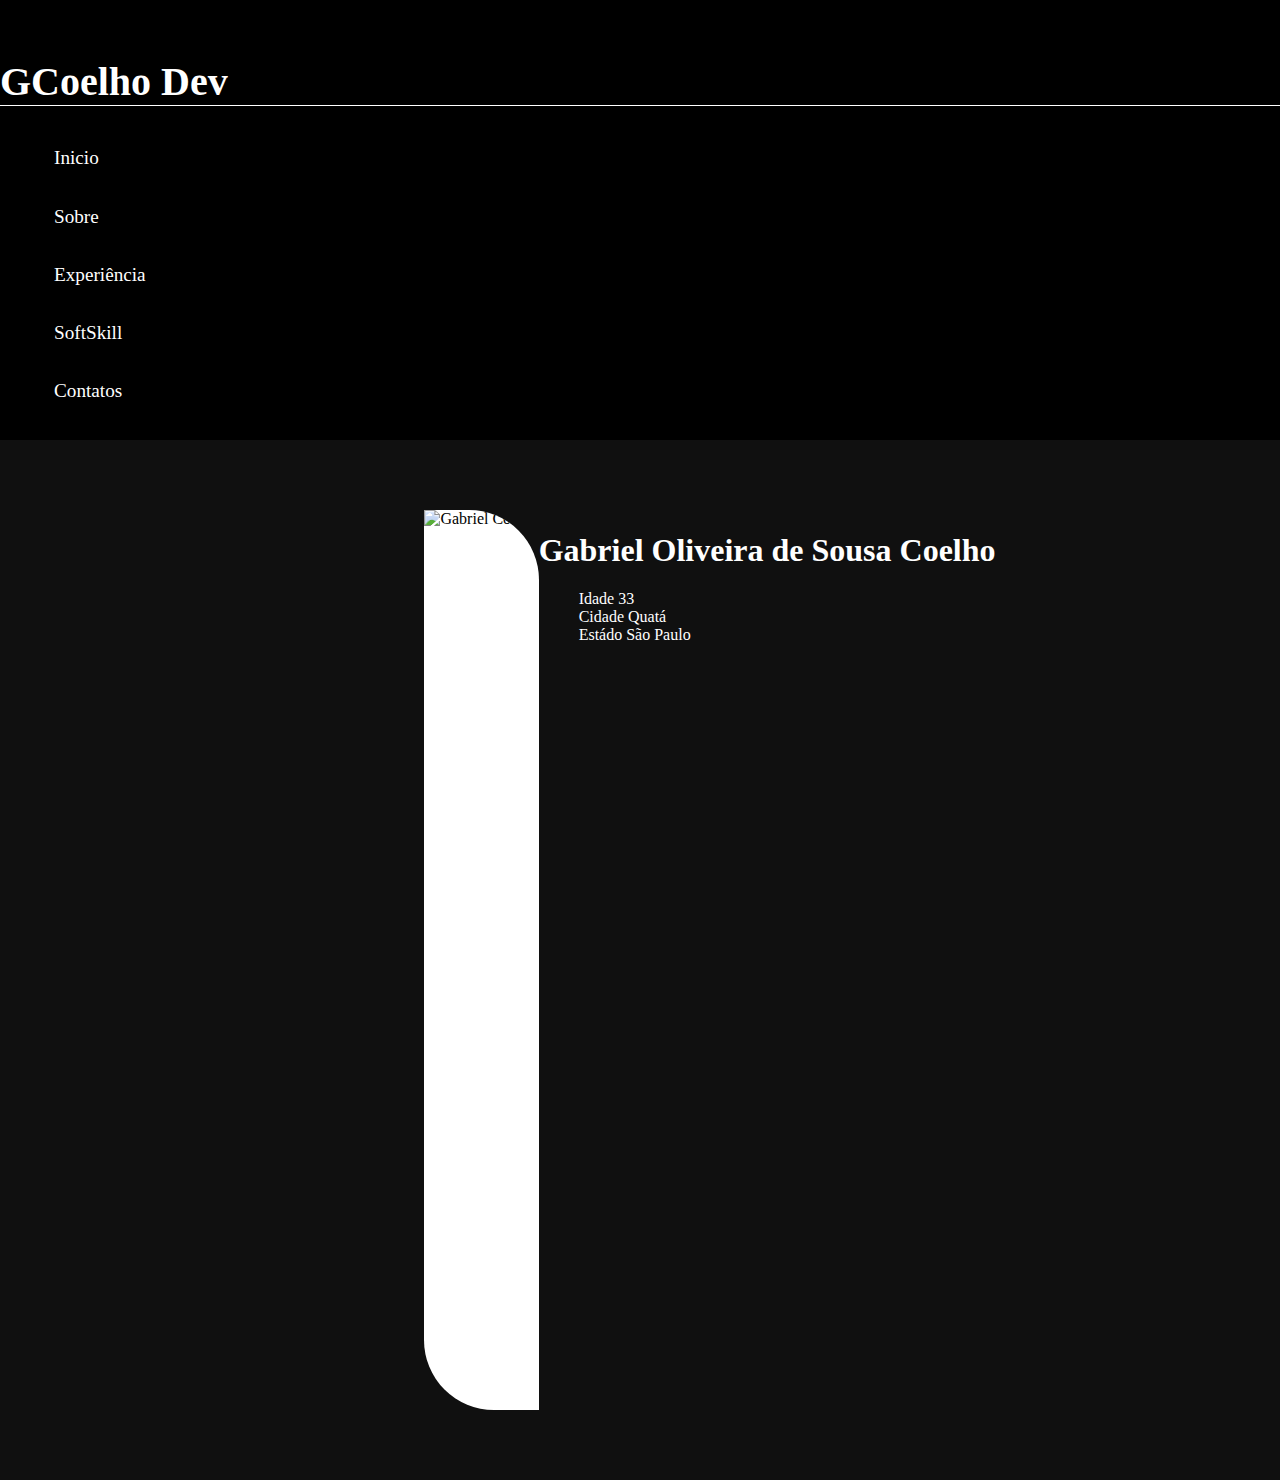
==== index.html @ a6df62ee "Add files via upload" ====
<!DOCTYPE html>
<html lang="pt-br">
  <head>
    <meta charset="utf-8" />
    <meta
      name="viewport"
      content="width=device-width, initial-scale=1, shrink-to-fit=no"
    />
    <link
      rel="stylesheet"
      href="https://stackpath.bootstrapcdn.com/bootstrap/4.1.3/css/bootstrap.min.css"
      integrity="sha384-MCw98/SFnGE8fJT3GXwEOngsV7Zt27NXFoaoApmYm81iuXoPkFOJwJ8ERdknLPMO"
      crossorigin="anonymous"
    />
    <link rel="stylesheet" href="style.css" />
    <title>GCoelho Dev</title>
  </head>
  <body>
    <header>
      <div id="first-header">
        <div class="container">
          <div class="row align-items-center">
            <div class="col-4">
              <h2>GCoelho Dev</h2>
            </div>
            <div class="col-8">
              <nav>
                <ul class="nav justify-content-end">
                  <li class="nav-item"><p>Inicio</p></li>
                  <li class="nav-item"><p>Sobre</p></li>
                  <li class="nav-item"><p>Experiência</p></li>
                  <li class="nav-item"><p>SoftSkill</p></li>
                  <li class="nav-item"><p>Contatos</p></li>
                </ul>
              </nav>
            </div>
          </div>
        </div>
      </div>
      <div id="second-header">
        <img src="/img/IMG_2042.JPEG" alt="Gabriel Coelho" />
        <div class="info">
          <h1>Gabriel Oliveira de Sousa Coelho</h1>
          <ul>
            <li>
              <span class="title">Idade</span>
              <span class="value">33</span>
            </li>
            <li>
              <span class="title">Cidade</span>
              <span class="value">Quatá</span>
            </li>
            <li>
              <span class="title">Estádo</span>
              <span class="value">São Paulo</span>
            </li>
            
              

          </ul>
        </div>
      </div>
    </header>
    <section id="sobre"></section>
    <section id="experient"></section>
    <section id="softskill"></section>
    <section id="contatos"></section>
    <footer></footer>

    <script
      src="https://code.jquery.com/jquery-3.3.1.slim.min.js"
      integrity="sha384-q8i/X+965DzO0rT7abK41JStQIAqVgRVzpbzo5smXKp4YfRvH+8abtTE1Pi6jizo"
      crossorigin="anonymous"
    ></script>
    <script
      src="https://cdnjs.cloudflare.com/ajax/libs/popper.js/1.14.3/umd/popper.min.js"
      integrity="sha384-ZMP7rVo3mIykV+2+9J3UJ46jBk0WLaUAdn689aCwoqbBJiSnjAK/l8WvCWPIPm49"
      crossorigin="anonymous"
    ></script>
    <script
      src="https://stackpath.bootstrapcdn.com/bootstrap/4.1.3/js/bootstrap.min.js"
      integrity="sha384-ChfqqxuZUCnJSK3+MXmPNIyE6ZbWh2IMqE241rYiqJxyMiZ6OW/JmZQ5stwEULTy"
      crossorigin="anonymous"
    ></script>
  </body>
</html>
---- style.css ----
html,
body {
  padding: 0;
  margin: 0;
}

* {
  transition: 0.3s ease-in-out;
}

h1 {
  font-family: Georgia, "Times New Roman", Times, serif;
  color: white;
}

h2 {
  color: white;
  border-bottom: 1px solid transparent #000000;
  font-family: Georgia, "Times New Roman", Times, serif;
  font-weight: 500;
  font-weight: bold;
  font-size: 40px;
}

span {
  color: white;
}

header {
  height: 100vh;
}

header #first-header {
  background: #000000;
  padding-top: 25px;
  padding-bottom: 10px;
  position: static;
  width: 100%;
  z-index: 1;
}

header #first-header h2 {
  border-bottom: 1px solid #ffff ;
}
header #first-header h2:hover {
  color: #df1e1e;
  border-bottom: 1px solid #df1e1e;
}

nav ul li p {
  color: white;
  border-bottom: 1px solid transparent ;
  font-family: Georgia, "Times New Roman", Times, serif;
  font-weight: 500;
  font-size: larger;
  padding: 8px 14px;
}


nav ul li p:hover {
  color: #df1e1e;
  border-bottom: 1px solid #df1e1e;
}

header #second-header {
  position: relative;
  background: #101010;
  height: 100vh;
  width: 100%;
  padding: 70px;
}

header #second-header  {
  display: flex;
  top: 0;
  width: 100%;
  display: flex;
  height: 100vh;
  justify-content: center;
}

header #second-header ul li {
  list-style: none;
  text-align: left;
}

img {

  border-radius: 0px 70px;
  background: #ffffff;
}
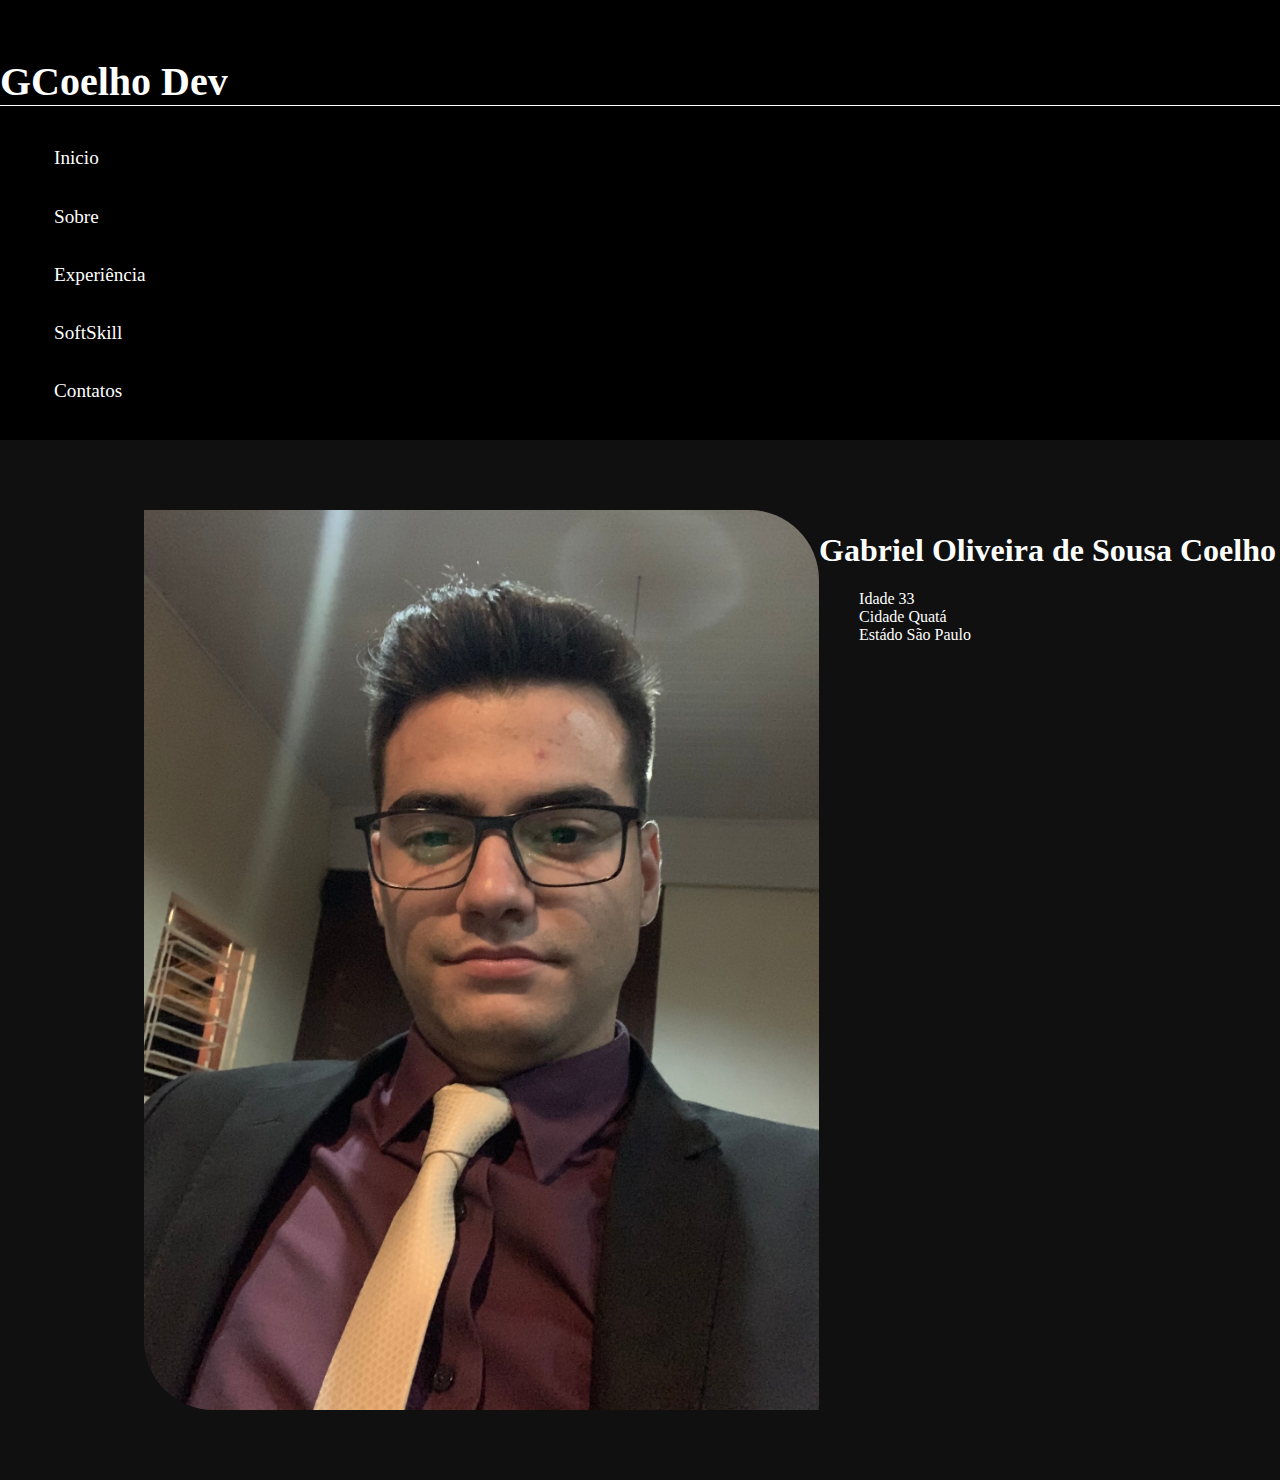
==== commit f9666685: "update" ====
--- a/index.html
+++ b/index.html
@@ -1,86 +1,83 @@
-<!DOCTYPE html>
-<html lang="pt-br">
-  <head>
-    <meta charset="utf-8" />
-    <meta
-      name="viewport"
-      content="width=device-width, initial-scale=1, shrink-to-fit=no"
-    />
-    <link
-      rel="stylesheet"
-      href="https://stackpath.bootstrapcdn.com/bootstrap/4.1.3/css/bootstrap.min.css"
-      integrity="sha384-MCw98/SFnGE8fJT3GXwEOngsV7Zt27NXFoaoApmYm81iuXoPkFOJwJ8ERdknLPMO"
-      crossorigin="anonymous"
-    />
-    <link rel="stylesheet" href="style.css" />
-    <title>GCoelho Dev</title>
-  </head>
-  <body>
-    <header>
-      <div id="first-header">
-        <div class="container">
-          <div class="row align-items-center">
-            <div class="col-4">
-              <h2>GCoelho Dev</h2>
-            </div>
-            <div class="col-8">
-              <nav>
-                <ul class="nav justify-content-end">
-                  <li class="nav-item"><p>Inicio</p></li>
-                  <li class="nav-item"><p>Sobre</p></li>
-                  <li class="nav-item"><p>Experiência</p></li>
-                  <li class="nav-item"><p>SoftSkill</p></li>
-                  <li class="nav-item"><p>Contatos</p></li>
-                </ul>
-              </nav>
-            </div>
-          </div>
-        </div>
-      </div>
-      <div id="second-header">
-        <img src="/img/IMG_2042.JPEG" alt="Gabriel Coelho" />
-        <div class="info">
-          <h1>Gabriel Oliveira de Sousa Coelho</h1>
-          <ul>
-            <li>
-              <span class="title">Idade</span>
-              <span class="value">33</span>
-            </li>
-            <li>
-              <span class="title">Cidade</span>
-              <span class="value">Quatá</span>
-            </li>
-            <li>
-              <span class="title">Estádo</span>
-              <span class="value">São Paulo</span>
-            </li>
-            
-              
-
-          </ul>
-        </div>
-      </div>
-    </header>
-    <section id="sobre"></section>
-    <section id="experient"></section>
-    <section id="softskill"></section>
-    <section id="contatos"></section>
-    <footer></footer>
-
-    <script
-      src="https://code.jquery.com/jquery-3.3.1.slim.min.js"
-      integrity="sha384-q8i/X+965DzO0rT7abK41JStQIAqVgRVzpbzo5smXKp4YfRvH+8abtTE1Pi6jizo"
-      crossorigin="anonymous"
-    ></script>
-    <script
-      src="https://cdnjs.cloudflare.com/ajax/libs/popper.js/1.14.3/umd/popper.min.js"
-      integrity="sha384-ZMP7rVo3mIykV+2+9J3UJ46jBk0WLaUAdn689aCwoqbBJiSnjAK/l8WvCWPIPm49"
-      crossorigin="anonymous"
-    ></script>
-    <script
-      src="https://stackpath.bootstrapcdn.com/bootstrap/4.1.3/js/bootstrap.min.js"
-      integrity="sha384-ChfqqxuZUCnJSK3+MXmPNIyE6ZbWh2IMqE241rYiqJxyMiZ6OW/JmZQ5stwEULTy"
-      crossorigin="anonymous"
-    ></script>
-  </body>
-</html>
+<!DOCTYPE html>
+<html lang="pt-br">
+  <head>
+    <meta charset="utf-8" />
+    <meta
+      name="viewport"
+      content="width=device-width, initial-scale=1, shrink-to-fit=no"
+    />
+    <link
+      rel="stylesheet"
+      href="https://stackpath.bootstrapcdn.com/bootstrap/4.1.3/css/bootstrap.min.css"
+      integrity="sha384-MCw98/SFnGE8fJT3GXwEOngsV7Zt27NXFoaoApmYm81iuXoPkFOJwJ8ERdknLPMO"
+      crossorigin="anonymous"
+    />
+    <link rel="stylesheet" href="style.css" />
+    <title>GCoelho Dev</title>
+  </head>
+  <body>
+    <header>
+      <div id="first-header">
+        <div class="container">
+          <div class="row align-items-center">
+            <div class="col-4">
+              <h2>GCoelho Dev</h2>
+            </div>
+            <div class="col-8">
+              <nav>
+                <ul class="nav justify-content-end">
+                  <li class="nav-item"><p>Inicio</p></li>
+                  <li class="nav-item"><p>Sobre</p></li>
+                  <li class="nav-item"><p>Experiência</p></li>
+                  <li class="nav-item"><p>SoftSkill</p></li>
+                  <li class="nav-item"><p>Contatos</p></li>
+                </ul>
+              </nav>
+            </div>
+          </div>
+        </div>
+      </div>
+      <div id="second-header">
+        <img src="/src/img/IMG_2042.JPEG" alt="Gabriel Coelho" />
+        <div class="info">
+          <h1>Gabriel Oliveira de Sousa Coelho</h1>
+          <ul>
+            <li>
+              <span class="title">Idade</span>
+              <span class="value">33</span>
+            </li>
+            <li>
+              <span class="title">Cidade</span>
+              <span class="value">Quatá</span>
+            </li>
+            <li>
+              <span class="title">Estádo</span>
+              <span class="value">São Paulo</span>
+            </li>
+          </ul>
+        </div>
+      </div>
+    </header>
+    <section id="sobre"></section>
+    <section id="experient"></section>
+    <section id="softskill"></section>
+    <section id="contatos"></section>
+    <footer></footer>
+
+    <script
+      src="https://code.jquery.com/jquery-3.3.1.slim.min.js"
+      integrity="sha384-q8i/X+965DzO0rT7abK41JStQIAqVgRVzpbzo5smXKp4YfRvH+8abtTE1Pi6jizo"
+      crossorigin="anonymous"
+    ></script>
+    <script
+      src="https://cdnjs.cloudflare.com/ajax/libs/popper.js/1.14.3/umd/popper.min.js"
+      integrity="sha384-ZMP7rVo3mIykV+2+9J3UJ46jBk0WLaUAdn689aCwoqbBJiSnjAK/l8WvCWPIPm49"
+      crossorigin="anonymous"
+    ></script>
+    <script
+      src="https://stackpath.bootstrapcdn.com/bootstrap/4.1.3/js/bootstrap.min.js"
+      integrity="sha384-ChfqqxuZUCnJSK3+MXmPNIyE6ZbWh2IMqE241rYiqJxyMiZ6OW/JmZQ5stwEULTy"
+      crossorigin="anonymous"
+    ></script>
+  </body>
+</html>
--- a/style.css
+++ b/style.css
@@ -1,92 +1,89 @@
-html,
-body {
-  padding: 0;
-  margin: 0;
-}
-
-* {
-  transition: 0.3s ease-in-out;
-}
-
-h1 {
-  font-family: Georgia, "Times New Roman", Times, serif;
-  color: white;
-}
-
-h2 {
-  color: white;
-  border-bottom: 1px solid transparent #000000;
-  font-family: Georgia, "Times New Roman", Times, serif;
-  font-weight: 500;
-  font-weight: bold;
-  font-size: 40px;
-}
-
-span {
-  color: white;
-}
-
-header {
-  height: 100vh;
-}
-
-header #first-header {
-  background: #000000;
-  padding-top: 25px;
-  padding-bottom: 10px;
-  position: static;
-  width: 100%;
-  z-index: 1;
-}
-
-header #first-header h2 {
-  border-bottom: 1px solid #ffff ;
-}
-header #first-header h2:hover {
-  color: #df1e1e;
-  border-bottom: 1px solid #df1e1e;
-}
-
-nav ul li p {
-  color: white;
-  border-bottom: 1px solid transparent ;
-  font-family: Georgia, "Times New Roman", Times, serif;
-  font-weight: 500;
-  font-size: larger;
-  padding: 8px 14px;
-}
-
-
-nav ul li p:hover {
-  color: #df1e1e;
-  border-bottom: 1px solid #df1e1e;
-}
-
-header #second-header {
-  position: relative;
-  background: #101010;
-  height: 100vh;
-  width: 100%;
-  padding: 70px;
-}
-
-header #second-header  {
-  display: flex;
-  top: 0;
-  width: 100%;
-  display: flex;
-  height: 100vh;
-  justify-content: center;
-}
-
-header #second-header ul li {
-  list-style: none;
-  text-align: left;
-}
-
-img {
-
-  border-radius: 0px 70px;
-  background: #ffffff;
-}
-
+html,
+body {
+  padding: 0;
+  margin: 0;
+}
+
+* {
+  transition: 0.3s ease-in-out;
+}
+
+h1 {
+  font-family: Georgia, "Times New Roman", Times, serif;
+  color: white;
+}
+
+h2 {
+  color: white;
+  border-bottom: 1px solid transparent #000000;
+  font-family: Georgia, "Times New Roman", Times, serif;
+  font-weight: 500;
+  font-weight: bold;
+  font-size: 40px;
+}
+
+span {
+  color: white;
+}
+
+header {
+  height: 100vh;
+}
+
+header #first-header {
+  background: #000000;
+  padding-top: 25px;
+  padding-bottom: 10px;
+  position: static;
+  width: 100%;
+  z-index: 1;
+}
+
+header #first-header h2 {
+  border-bottom: 1px solid #ffff;
+}
+header #first-header h2:hover {
+  color: #df1e1e;
+  border-bottom: 1px solid #df1e1e;
+}
+
+nav ul li p {
+  color: white;
+  border-bottom: 1px solid transparent;
+  font-family: Georgia, "Times New Roman", Times, serif;
+  font-weight: 500;
+  font-size: larger;
+  padding: 8px 14px;
+}
+
+nav ul li p:hover {
+  color: #df1e1e;
+  border-bottom: 1px solid #df1e1e;
+}
+
+header #second-header {
+  position: relative;
+  background: #101010;
+  height: 100vh;
+  width: 100%;
+  padding: 70px;
+}
+
+header #second-header {
+  display: flex;
+  top: 0;
+  width: 100%;
+  display: flex;
+  height: 100vh;
+  justify-content: center;
+}
+
+header #second-header ul li {
+  list-style: none;
+  text-align: left;
+}
+
+img {
+  border-radius: 0px 70px;
+  background: #ffffff;
+}
